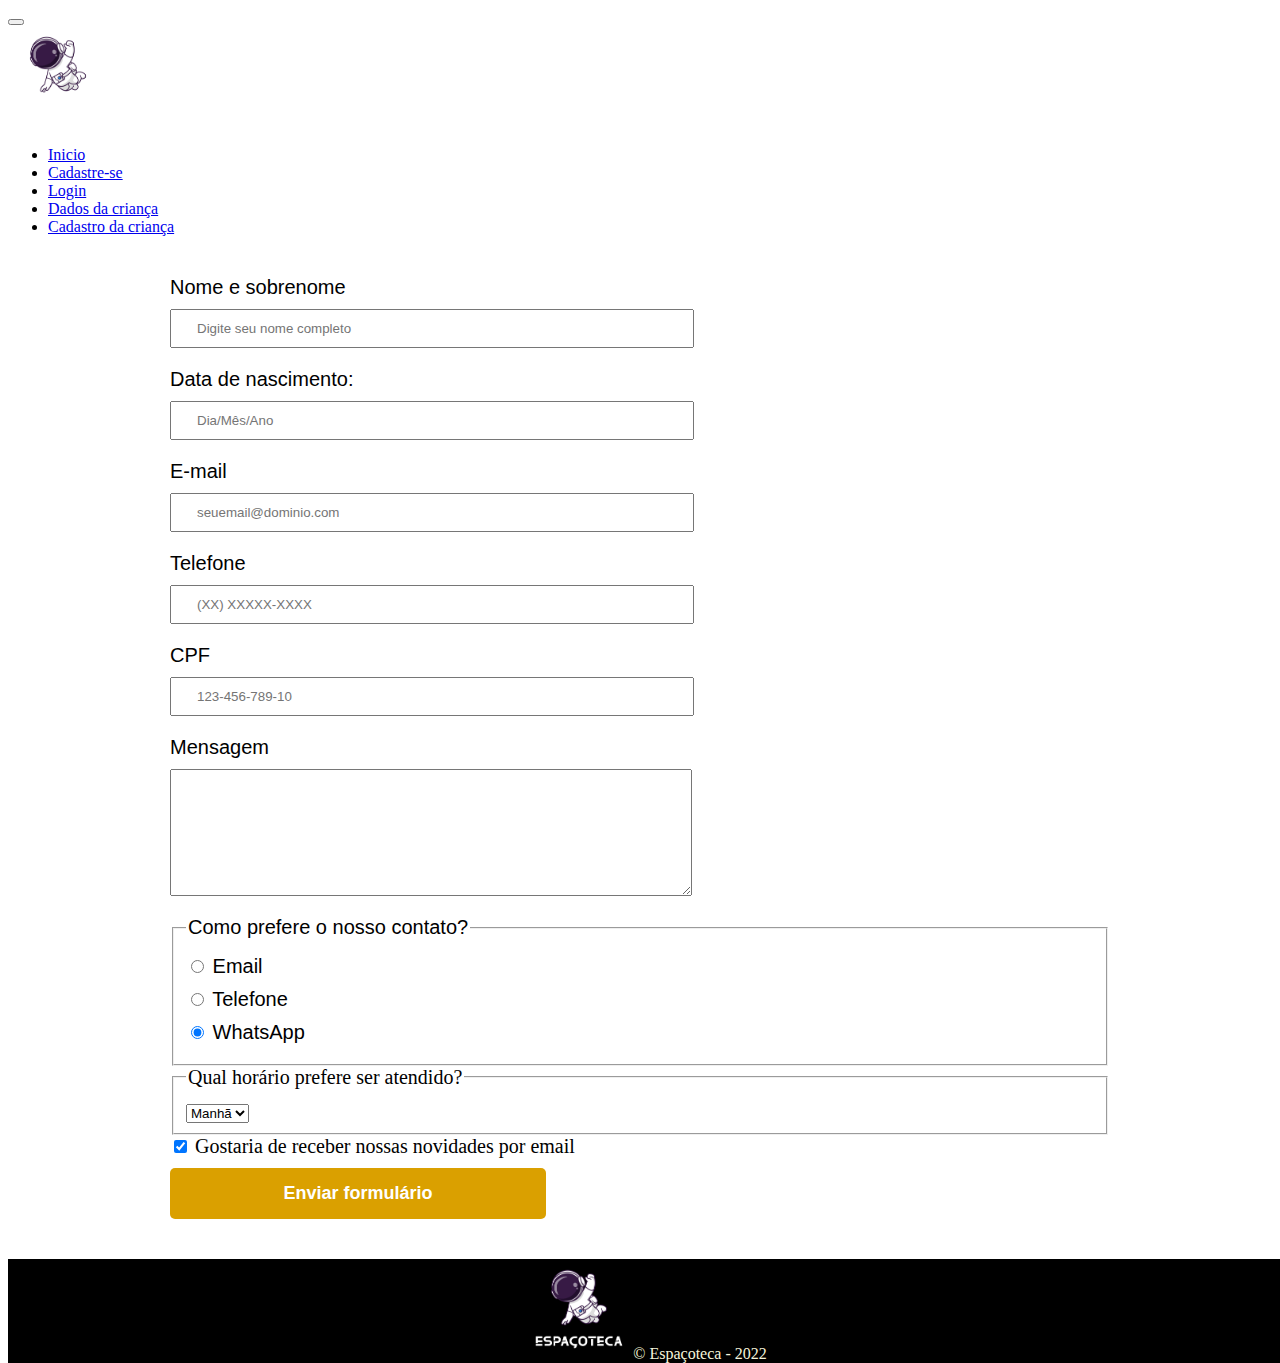
==== cadastre.html @ 84c0e113 "espaçoteca" ====
<!DOCTYPE html>
<html lang="pt-br">
<head>
    <meta charset="UTF-8">
    <meta http-equiv="X-UA-Compatible" content="IE=edge">
    <meta name="viewport" content="width=device-width, initial-scale=1.0">
    <title>Meu site</title>
    <link href="https://cdn.jsdelivr.net/npm/bootstrap@5.1.3/dist/css/bootstrap.min.css" rel="stylesheet" integrity="sha384-1BmE4kWBq78iYhFldvKuhfTAU6auU8tT94WrHftjDbrCEXSU1oBoqyl2QvZ6jIW3" crossorigin="anonymous">
    <script src="https://cdn.jsdelivr.net/npm/@popperjs/core@2.10.2/dist/umd/popper.min.js" integrity="sha384-7+zCNj/IqJ95wo16oMtfsKbZ9ccEh31eOz1HGyDuCQ6wgnyJNSYdrPa03rtR1zdB" crossorigin="anonymous"></script>
    <script src="https://cdn.jsdelivr.net/npm/bootstrap@5.1.3/dist/js/bootstrap.min.js" integrity="sha384-QJHtvGhmr9XOIpI6YVutG+2QOK9T+ZnN4kzFN1RtK3zEFEIsxhlmWl5/YESvpZ13" crossorigin="anonymous"></script>
    <link rel="stylesheet" href="estilo.css">
  </head>
<body>
  <div class="collapse navbar-collapse" id="navbarNav"></div>

<nav class="navbar navbar-expand-lg navbar-dark bg-dark">

  <div class="container-fluid">
    <a class="navbar-brand" href="index.html"></a>
    <button class="navbar-toggler" type="button" data-bs-toggle="collapse" data-bs-target="#navbarNav" aria-controls="navbarNav" aria-expanded="false" aria-label="Toggle navigation">
      <span class="navbar-toggler-icon"></span>
    </button>

    <div class="collapse navbar-collapse" id="navbarNav">
      <img src="img/logo.png" alt="ESPAÇOTECA" width=100 height=100>

      <ul class="navbar-nav">
        <li class="nav-item">
          <a class="nav-link active" aria-current="page" href="index.html"> Inicio </a>
        </li>
      
        <li class="nav-item">
          <a class="nav-link" href="cadastre.html">Cadastre-se</a>
        </li>

        
        <li class="nav-item">
          <a class="nav-link" href="login.html"> Login </a>
        </li>

        <li class="nav-item">
          <a class="nav-link" href="dadosdacriança.html"> Dados da criança </a>
        </li>

        <li class="nav-item">
          <a class="nav-link" href="cadastrocriança.html"> Cadastro da criança </a>
        </li>
      </ul>
    </div>
  </div>
</nav>

 <main>
  <form>

      <div class="cadastro">

      <label for="nomesobrenome">Nome e sobrenome </label>
      <input type="text" id="Nomesobrenome" class="input-padrao" required placeholder="Digite seu nome completo">
    
      <label for="datadenascimento">Data de nascimento: </label>
      <input type="data" id="Datadenascimento" class="input-padrao" required placeholder="Dia/Mês/Ano">

      <label for="email"> E-mail </label>
      <input type="email" id="email" class="input-padrao" required placeholder="seuemail@dominio.com">

      <label for="telefone"> Telefone </label>
      <input type="tel" id="telefone" class="input-padrao" required placeholder="(XX) XXXXX-XXXX">

      <label for="telefone"> CPF </label>
      <input type="cpf" id="cpf" class="input-padrao" required placeholder="123-456-789-10">

      <label for="mensagem"> Mensagem </label>
      <textarea cols="63" rows="7" id="mensagem" class="input-padrao" > </textarea>

      <fieldset>
          <legend>Como prefere o nosso contato?</legend>

          <label for="radio-email"><input type="radio" name="contato" value
            ="email" id="radio-email"> Email</label>
         
          <label for="radio-telefone"><input type="radio"  name="contato" value
            ="telefone" id="radio-telefone"> Telefone</label>
          
          <label for="radio-whatsapp"><input type="radio" name="contato"  value
            ="whatsapp" id="radio-whatsapp" checked> WhatsApp</label>
          
          </div>
      </fieldset>    
    
      <fieldset>
        <legend>Qual horário prefere ser atendido?</legend>
        <select>
            <option>Manhã</option>
            <option>Tarde</option>
       
        </select>
      </fieldset>

     
      <label><input type="checkbox" checked> Gostaria de receber nossas novidades por email</label>

      </label>

        <input type="submit" value="Enviar formulário" class="enviar">
      
        </form>
 </main>
    

  <footer> 

    <img src="img/logo.png" alt="ESPAÇOTECA" width=100 height=100>

    &copy; Espaçoteca - 2022
  </footer>


</body>
</html>
---- estilo.css ----
footer {
    position: absolute;
    bottom: 1;
    background-color: rgb(0, 0, 0);
    color: beige;
    width: 100%;
    height: 50 px;
    text-align: center;

}

.espacoteca {
  font-size: 25px;
  color: #491577;
  font-family: fantasy;
}



  body{
      background-color: #ffffff;
      color: black;
     
  }

  #navbarNav {
    color: black;
  }
  h2
  {
        color: black;
  }

  main {
     width: 940px;
     margin: 0 auto; 
  }

  form {
    margin: 40px 0 ;

  }

  form label, form legend  {
      display: block;
      font-size: 20px;
      margin: 0 0 10px;
  }
  
.input-padrao {
    display: block;
    margin: 0 0 20px;
    padding: 10px 25px;
    width: 50%;
}

.checkbox{
  margin-right: 20px 0;
}

.enviar {
  width: 40%;
  padding: 15px 0;
  background: rgb(218, 160, 0);
  color: white;
  border: none;
  font-weight: bold;
  font-size: 18px;
  border-radius: 5px;
  transition: 1s background;
  cursor: pointer;
}

 .enviar:hover {
   background: rgb(255, 200, 0);
   transform: scale(1.2);
   transform: rotate(1deg);
 }

 .cadastro {
   color: rgb(0, 0, 0);
   font-family: Arial, Helvetica, sans-serif;
 }

 .login {
   color: rgb(0, 0, 0);
   font-family: Arial, Helvetica, sans-serif;
   
 }
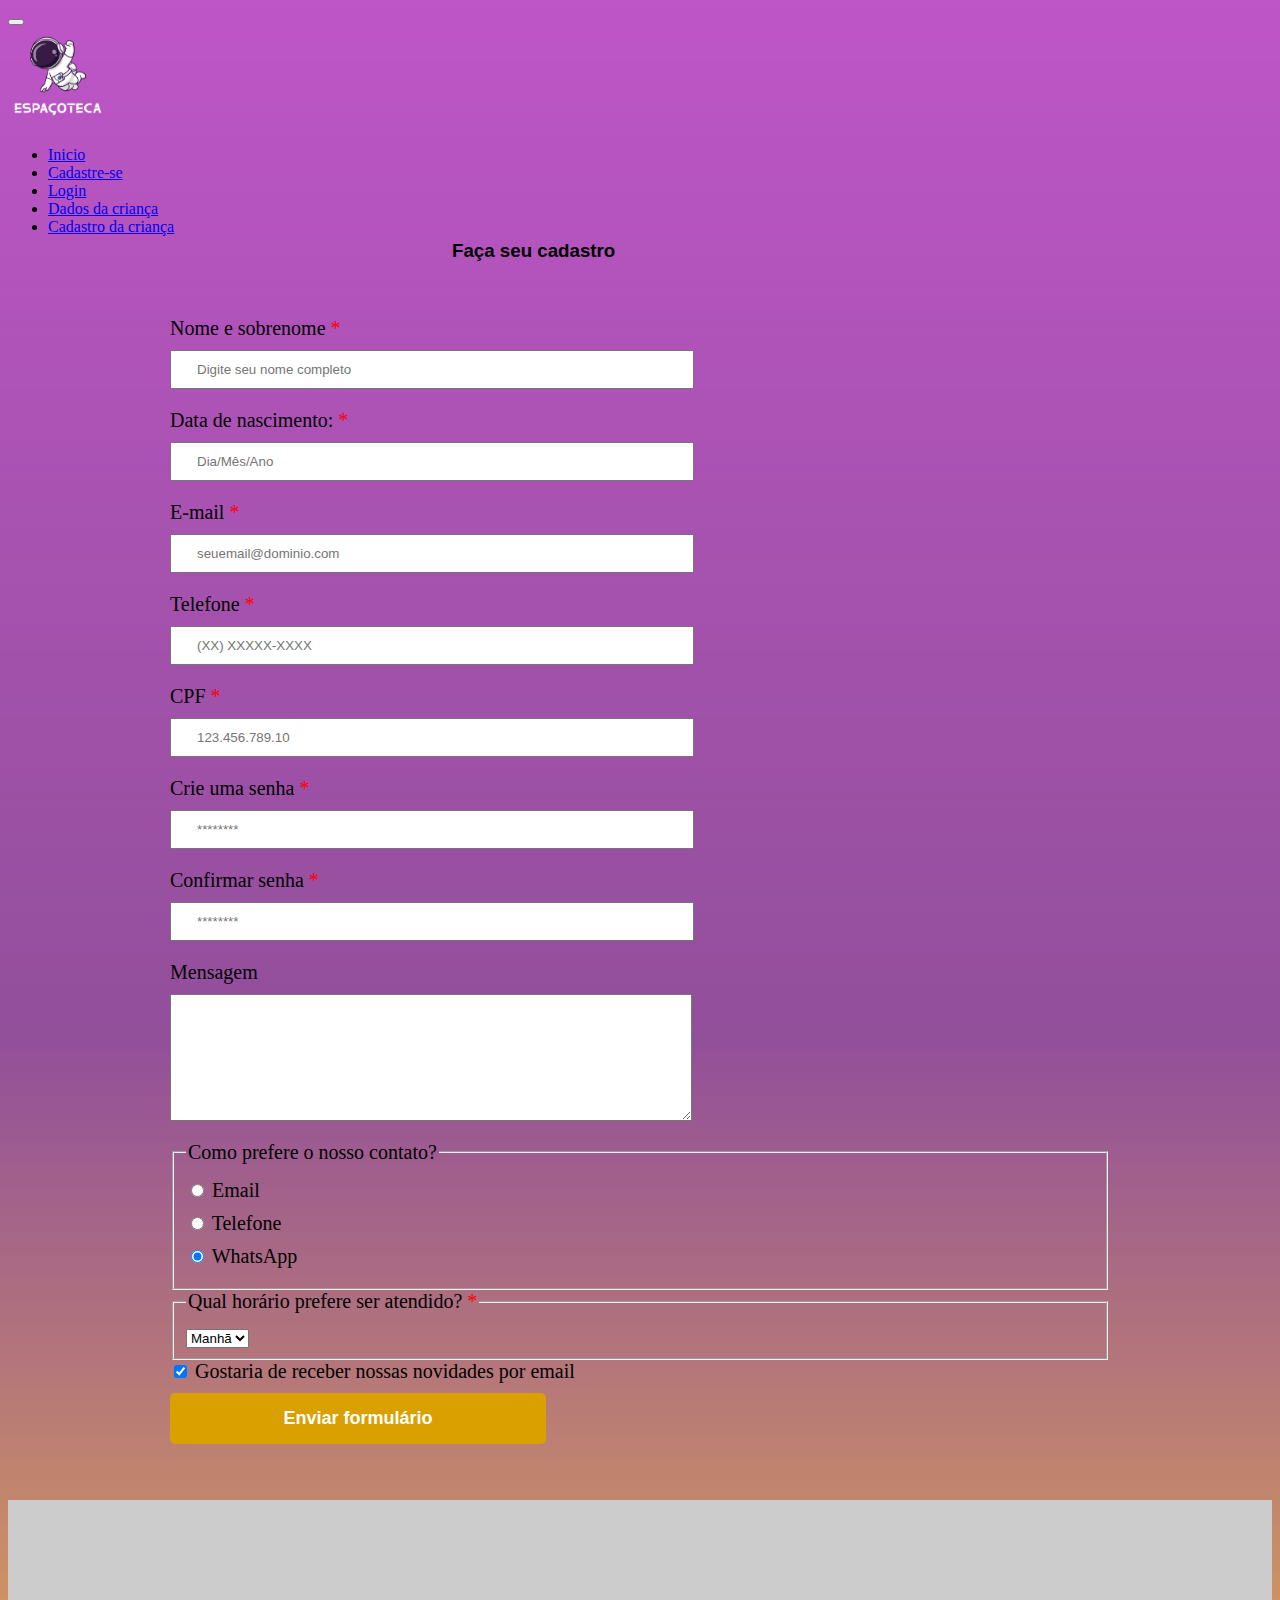
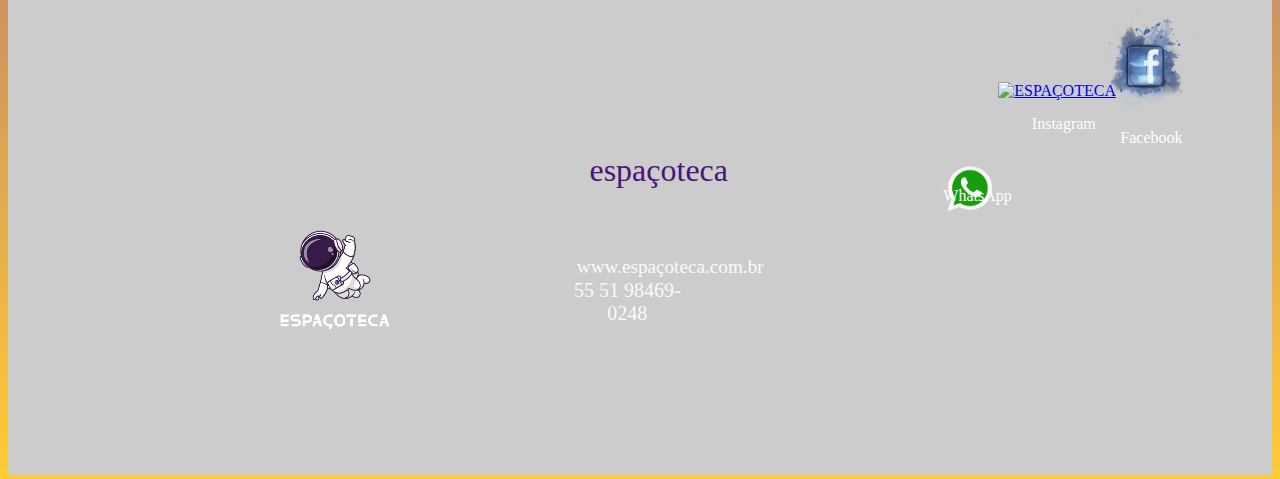
==== commit 51b78099: "modificações" ====
--- a/cadastre.html
+++ b/cadastre.html
@@ -1,120 +1,175 @@
 <!DOCTYPE html>
 <html lang="pt-br">
+
 <head>
-    <meta charset="UTF-8">
-    <meta http-equiv="X-UA-Compatible" content="IE=edge">
-    <meta name="viewport" content="width=device-width, initial-scale=1.0">
-    <title>Meu site</title>
-    <link href="https://cdn.jsdelivr.net/npm/bootstrap@5.1.3/dist/css/bootstrap.min.css" rel="stylesheet" integrity="sha384-1BmE4kWBq78iYhFldvKuhfTAU6auU8tT94WrHftjDbrCEXSU1oBoqyl2QvZ6jIW3" crossorigin="anonymous">
-    <script src="https://cdn.jsdelivr.net/npm/@popperjs/core@2.10.2/dist/umd/popper.min.js" integrity="sha384-7+zCNj/IqJ95wo16oMtfsKbZ9ccEh31eOz1HGyDuCQ6wgnyJNSYdrPa03rtR1zdB" crossorigin="anonymous"></script>
-    <script src="https://cdn.jsdelivr.net/npm/bootstrap@5.1.3/dist/js/bootstrap.min.js" integrity="sha384-QJHtvGhmr9XOIpI6YVutG+2QOK9T+ZnN4kzFN1RtK3zEFEIsxhlmWl5/YESvpZ13" crossorigin="anonymous"></script>
-    <link rel="stylesheet" href="estilo.css">
-  </head>
-<body>
+  <meta charset="UTF-8">
+  <meta http-equiv="X-UA-Compatible" content="IE=edge">
+  <meta name="viewport" content="width=device-width, initial-scale=1.0">
+  <title>Meu site</title>
+  <link href="https://cdn.jsdelivr.net/npm/bootstrap@5.1.3/dist/css/bootstrap.min.css" rel="stylesheet"
+    integrity="sha384-1BmE4kWBq78iYhFldvKuhfTAU6auU8tT94WrHftjDbrCEXSU1oBoqyl2QvZ6jIW3" crossorigin="anonymous">
+  <script src="https://cdn.jsdelivr.net/npm/@popperjs/core@2.10.2/dist/umd/popper.min.js"
+    integrity="sha384-7+zCNj/IqJ95wo16oMtfsKbZ9ccEh31eOz1HGyDuCQ6wgnyJNSYdrPa03rtR1zdB"
+    crossorigin="anonymous"></script>
+  <script src="https://cdn.jsdelivr.net/npm/bootstrap@5.1.3/dist/js/bootstrap.min.js"
+    integrity="sha384-QJHtvGhmr9XOIpI6YVutG+2QOK9T+ZnN4kzFN1RtK3zEFEIsxhlmWl5/YESvpZ13"
+    crossorigin="anonymous"></script>
+  <link rel="stylesheet" href="estilo.css">
+</head>
+
+<body id="fundo-body">
   <div class="collapse navbar-collapse" id="navbarNav"></div>
 
-<nav class="navbar navbar-expand-lg navbar-dark bg-dark">
+  <nav class="navbar navbar-expand-lg navbar-dark bg-dark">
 
-  <div class="container-fluid">
-    <a class="navbar-brand" href="index.html"></a>
-    <button class="navbar-toggler" type="button" data-bs-toggle="collapse" data-bs-target="#navbarNav" aria-controls="navbarNav" aria-expanded="false" aria-label="Toggle navigation">
-      <span class="navbar-toggler-icon"></span>
-    </button>
+    <div class="container-fluid">
+      <a class="navbar-brand" href="index.html"></a>
+      <button class="navbar-toggler" type="button" data-bs-toggle="collapse" data-bs-target="#navbarNav"
+        aria-controls="navbarNav" aria-expanded="false" aria-label="Toggle navigation">
+        <span class="navbar-toggler-icon"></span>
+      </button>
 
-    <div class="collapse navbar-collapse" id="navbarNav">
-      <img src="img/logo.png" alt="ESPAÇOTECA" width=100 height=100>
+      <div class="collapse navbar-collapse" id="navbarNav">
+        <a href="index.html"><img src="img/logo.png" class="media-object  img-responsive img-footer" alt="ESPAÇOTECA"
+            width=100 height=100></a>
 
-      <ul class="navbar-nav">
-        <li class="nav-item">
-          <a class="nav-link active" aria-current="page" href="index.html"> Inicio </a>
-        </li>
-      
-        <li class="nav-item">
-          <a class="nav-link" href="cadastre.html">Cadastre-se</a>
-        </li>
+        <ul class="navbar-nav">
+          <li class="nav-item">
+            <a class="nav-link active" aria-current="page" href="index.html"> Inicio </a>
+          </li>
 
-        
-        <li class="nav-item">
-          <a class="nav-link" href="login.html"> Login </a>
-        </li>
+          <li class="nav-item">
+            <a class="nav-link" href="cadastre.html">Cadastre-se</a>
+          </li>
 
-        <li class="nav-item">
-          <a class="nav-link" href="dadosdacriança.html"> Dados da criança </a>
-        </li>
 
-        <li class="nav-item">
-          <a class="nav-link" href="cadastrocriança.html"> Cadastro da criança </a>
-        </li>
-      </ul>
+          <li class="nav-item">
+            <a class="nav-link" href="login.html"> Login </a>
+          </li>
+
+          <li class="nav-item">
+            <a class="nav-link" href="dadosdacriança.html"> Dados da criança </a>
+          </li>
+
+          <li class="nav-item">
+            <a class="nav-link" href="cadastrocriança.html"> Cadastro da criança </a>
+          </li>
+        </ul>
+      </div>
     </div>
-  </div>
-</nav>
+  </nav>
 
- <main>
-  <form>
+  <main>
+    <form>
+
+
 
       <div class="cadastro">
 
-      <label for="nomesobrenome">Nome e sobrenome </label>
+        <h3>Faça seu cadastro </h3>
+      </div>
+      <label for="nomesobrenome" class="required"> Nome e sobrenome </label>
       <input type="text" id="Nomesobrenome" class="input-padrao" required placeholder="Digite seu nome completo">
-    
-      <label for="datadenascimento">Data de nascimento: </label>
+
+      <label for="datadenascimento" class="required">Data de nascimento: </label>
       <input type="data" id="Datadenascimento" class="input-padrao" required placeholder="Dia/Mês/Ano">
 
-      <label for="email"> E-mail </label>
+      <label for="email" class="required"> E-mail </label>
       <input type="email" id="email" class="input-padrao" required placeholder="seuemail@dominio.com">
 
-      <label for="telefone"> Telefone </label>
+      <label for="telefone" class="required"> Telefone </label>
       <input type="tel" id="telefone" class="input-padrao" required placeholder="(XX) XXXXX-XXXX">
 
-      <label for="telefone"> CPF </label>
-      <input type="cpf" id="cpf" class="input-padrao" required placeholder="123-456-789-10">
+      <label for="telefone" class="required"> CPF </label>
+      <input type="cpf" id="cpf" class="input-padrao" required placeholder="123.456.789.10">
+
+      <label for="senha" class="required"> Crie uma senha </label>
+      <input type="senha" id="senha" class="input-padrao" required placeholder="********">
+
+      <label for="confirmarsenha" class="required"> Confirmar senha </label>
+      <input type="confirmarsenha" id="senha" class="input-padrao" required placeholder="********">
+
 
       <label for="mensagem"> Mensagem </label>
-      <textarea cols="63" rows="7" id="mensagem" class="input-padrao" > </textarea>
+      <textarea cols="63" rows="7" id="mensagem" class="input-padrao"> </textarea>
 
       <fieldset>
-          <legend>Como prefere o nosso contato?</legend>
+        <legend>Como prefere o nosso contato?</legend>
 
-          <label for="radio-email"><input type="radio" name="contato" value
-            ="email" id="radio-email"> Email</label>
-         
-          <label for="radio-telefone"><input type="radio"  name="contato" value
-            ="telefone" id="radio-telefone"> Telefone</label>
-          
-          <label for="radio-whatsapp"><input type="radio" name="contato"  value
-            ="whatsapp" id="radio-whatsapp" checked> WhatsApp</label>
-          
-          </div>
-      </fieldset>    
-    
+        <label for="radio-email"><input type="radio" name="contato" value="email" id="radio-email"> Email</label>
+
+        <label for="radio-telefone"><input type="radio" name="contato" value="telefone" id="radio-telefone">
+          Telefone</label>
+
+        <label for="radio-whatsapp"><input type="radio" name="contato" value="whatsapp" id="radio-whatsapp" checked>
+          WhatsApp</label>
+
+
+      </fieldset>
+
       <fieldset>
-        <legend>Qual horário prefere ser atendido?</legend>
+        <legend class="required"> Qual horário prefere ser atendido?</legend>
         <select>
-            <option>Manhã</option>
-            <option>Tarde</option>
-       
+          <option>Manhã</option>
+          <option>Tarde</option>
+
         </select>
       </fieldset>
 
-     
+
       <label><input type="checkbox" checked> Gostaria de receber nossas novidades por email</label>
 
       </label>
 
-        <input type="submit" value="Enviar formulário" class="enviar">
-      
-        </form>
- </main>
-    
+      <input type="submit" value="Enviar formulário" class="enviar">
 
-  <footer> 
+    </form>
+  </main>
 
-    <img src="img/logo.png" alt="ESPAÇOTECA" width=100 height=100>
 
-    &copy; Espaçoteca - 2022
+  <footer>
+
+
+    <div class="rodape">
+      <a href="index.html" id="logo"><img src="img/logo.png" class="logo-espaco" alt="ESPAÇOTECA" width=100
+          height=100></a>
+
+      <a href="index.html" id="wpp"><img src="img/wpp.png" class="img-1" alt="ESPAÇOTECA" width=100 height=100></a>
+      <a>
+        <p id="p-wpp">WhatsApp</p>
+      </a>
+
+
+
+      <a href="index.html" id="insta"><img src="img/insta.png" class="img-2" alt="ESPAÇOTECA" width=100 height=100> </a>
+
+      <a>
+        <p id="p-insta">Instagram</p>
+      </a>
+
+
+
+
+      <a href="index.html" id="face"><img src="img/face.png" class="img3" alt="ESPAÇOTECA" width=100 height=100></a>
+
+      <a>
+        <p id="p-face">Facebook</p>
+      </a>
+
+
+      <p id="espaco-teca"> espaçoteca</p>
+
+      <p id="site">www.espaçoteca.com.br</p>
+
+      <p id="tel"> 55 51 98469-0248 </p>
+
+
+
+    </div>
   </footer>
 
 
+
 </body>
+
 </html>--- a/estilo.css
+++ b/estilo.css
@@ -1,61 +1,95 @@
-
-footer {
-    position: absolute;
-    bottom: 1;
-    background-color: rgb(0, 0, 0);
-    color: beige;
-    width: 100%;
-    height: 50 px;
-    text-align: center;
-
-}
-
-.espacoteca {
-  font-size: 25px;
+.rodape {
+  position: relative;
+  top: 16px;
+  background-color: rgb(204, 204, 204);
+  color: rgb(250, 250, 250);
+  width: 100%;
+  text-align: center;
+  flex-wrap: wrap;
+}
+
+div .carousel-inner {
+  background-color: black;
+}
+
+.img1 {
+  position: relative;
+  opacity: 82%;
+  /* Vê o texto mais claramente acima do background */
+}
+
+.img2 {
+  position: relative;
+  opacity: 82%;
+  /* Vê o texto mais claramente acima do background */
+}
+
+.img3 {
+  position: relative;
+  opacity: 82%;
+  /* Vê o texto mais claramente acima do background */
+}
+
+.botoes {
+  position: relative;
+  bottom: 3153px;
+}
+
+#espaco-teca {
+  position: relative;
+  font-size: 32px;
   color: #491577;
   font-family: fantasy;
-}
-
-
-
-  body{
-      background-color: #ffffff;
-      color: black;
-     
-  }
-
-  #navbarNav {
-    color: black;
-  }
-  h2
-  {
-        color: black;
-  }
-
-  main {
-     width: 940px;
-     margin: 0 auto; 
-  }
-
-  form {
-    margin: 40px 0 ;
-
-  }
-
-  form label, form legend  {
-      display: block;
-      font-size: 20px;
-      margin: 0 0 10px;
-  }
-  
+  width: 9%;
+  left: 46%;
+  bottom: 166px;
+}
+
+#logo {
+  position: relative;
+  right: 15%;
+  top: 210px;
+  width: 20%;
+  height: 20%;
+}
+
+body {
+  background-color: #ffffff;
+  color: black;
+}
+
+#navbarNav {
+  color: black;
+}
+
+h2 {
+  color: black;
+}
+
+main {
+  width: 940px;
+  margin: 0 auto;
+}
+
+form {
+  margin: 40px 0;
+}
+
+form label,
+form legend {
+  display: block;
+  font-size: 20px;
+  margin: 0 0 10px;
+}
+
 .input-padrao {
-    display: block;
-    margin: 0 0 20px;
-    padding: 10px 25px;
-    width: 50%;
-}
-
-.checkbox{
+  display: block;
+  margin: 0 0 20px;
+  padding: 10px 25px;
+  width: 50%;
+}
+
+.checkbox {
   margin-right: 20px 0;
 }
 
@@ -72,23 +106,357 @@
   cursor: pointer;
 }
 
- .enviar:hover {
-   background: rgb(255, 200, 0);
-   transform: scale(1.2);
-   transform: rotate(1deg);
- }
-
- .cadastro {
-   color: rgb(0, 0, 0);
-   font-family: Arial, Helvetica, sans-serif;
- }
-
- .login {
-   color: rgb(0, 0, 0);
-   font-family: Arial, Helvetica, sans-serif;
-   
- }
-
-
-
-
+.enviar:hover {
+  background: rgb(255, 200, 0);
+  transform: scale(1.2);
+  transform: rotate(1deg);
+}
+
+.cadastro {
+  color: rgb(0, 0, 0);
+  font-family: Arial, Helvetica, sans-serif;
+  position: relative;
+  left: 30%;
+  bottom: 36px;
+}
+
+.cadastro :hover {
+  cursor: pointer;
+  transform: scale(1.0);
+}
+
+.required:after {
+  content: " *";
+  color: red;
+}
+
+.login {
+  color: rgb(0, 0, 0);
+  font-family: Arial, Helvetica, sans-serif;
+}
+
+.login :hover {
+  cursor: pointer;
+  transform: scale(1.0);
+}
+
+#fundo-body {
+  background: linear-gradient(#a109afb0, #924f9a, #ffc107d1);
+}
+
+#faça-login {
+  color: rgb(0, 0, 0);
+  font-family: Arial, Helvetica, sans-serif;
+  position: relative;
+  left: 30%;
+  bottom: 36px;
+}
+
+#wpp {
+  position: relative;
+  left: 23%;
+  top: 143px;
+  font-size: 30%;
+}
+
+#p-wpp {
+  position: relative;
+  left: 74%;
+  top: 141px;
+  color: white;
+  width: 4%;
+}
+
+#insta {
+  position: relative;
+  left: 33%;
+  top: 2px;
+}
+
+#p-insta {
+  position: relative;
+  left: 81%;
+  top: 1px;
+  color: white;
+  width: 4%;
+
+}
+
+#face {
+  position: relative;
+  left: 40%;
+  bottom: 138px;
+}
+
+#p-face {
+  position: relative;
+  left: 88%;
+  bottom: 139px;
+  color: white;
+  width: 4%;
+}
+
+#wpp :hover {
+  transform: scale(1.2);
+}
+
+#insta :hover {
+  transform: scale(1.2);
+}
+
+#face :hover {
+  transform: scale(1.2);
+}
+
+#fundo-login {
+  background: linear-gradient(#a109afb0, #924f9a, #ffc107d1);
+}
+
+.img-1 {
+  position: relative;
+  height: 50px;
+  width: 50px;
+  top: 46px;
+  right: 2%;
+}
+
+.logo-espaco {
+  position: relative;
+  width: 10%;
+  height: 10%;
+  top: 107px;
+  right: 7%;
+}
+
+#site {
+  position: relative;
+  bottom: 131px;
+  font-size: larger;
+  left: 45%;
+  width: 11%;
+}
+
+#tel {
+  position: relative;
+  font-size: 20px;
+  bottom: 150px;
+  left: 44%;
+  font-family: serif;
+  width: 10%;
+}
+
+.fundo1 {
+  background-color: rgb(201, 137, 239);
+  position: relative;
+  top: 0px;
+  color: beige;
+  width: 100%;
+  text-align: center;
+  height: 614px;
+}
+
+.fundo2 {
+  background-color: rgb(104, 63, 141);
+  position: relative;
+  top: 0px;
+  color: beige;
+  width: 100%;
+  text-align: center;
+  height: 1065px;
+}
+
+.fundo3 {
+  background-color: rgb(245, 199, 92);
+  position: relative;
+  top: 0px;
+  color: beige;
+  width: 100%;
+  text-align: center;
+  height: 802px;
+}
+
+#p-fundo1 {
+  position: relative;
+  font-size: 47px;
+  right: 33%;
+  color: black;
+  font-family: serif;
+  top: 20px;
+
+}
+
+#p-fundo2 {
+  position: relative;
+  font-size: 46px;
+  top: 20px;
+  right: 2%;
+
+}
+
+#p-fundo3 {
+  position: relative;
+  color: black;
+  font-size: 29px;
+  font-weight: bold;
+  top: 62px;
+  right: 78%;
+}
+
+#foto-sobre {
+  position: relative;
+  width: 557px;
+  height: 304px;
+  right: 33%;
+  top: 49px;
+  border: solid;
+  border-color: #000;
+  border-width: 4.15px;
+}
+
+#mapa {
+  position: relative;
+  width: 80%;
+  height: 380px;
+  top: 40px;
+  border-radius: 15px;
+  border: 3px solid black;
+}
+
+.borda-mapa {
+  position: relative;
+  width: 1529px;
+  height: 384px;
+  border: 5px solid #000;
+  border-radius: 16px;
+  display: flex;
+  bottom: 940px;
+  float: left;
+  left: 187px;
+}
+
+#bolinha {
+  position: relative;
+  width: 439px;
+  top: 149px;
+  right: 31%;
+  border: 4px solid rgb(244, 198, 92);
+
+}
+
+
+
+#p-bolinha {
+  position: relative;
+  font-size: 35px;
+  font-family: -webkit-pictograph;
+  right: 613px;
+  top: 158px;
+}
+
+
+#esquiva {
+  position: relative;
+  width: 440px;
+  bottom: 215px;
+  right: 4%;
+  border: 4px solid rgb(244, 198, 92);
+}
+
+
+
+#p-esquiva {
+  position: relative;
+  font-size: 35px;
+  font-family: -webkit-pictograph;
+  right: 83px;
+  bottom: 206px;
+}
+
+#piscina {
+  position: relative;
+  width: 440px;
+  height: 296px;
+  bottom: 579px;
+  left: 24%;
+  border: 4px solid rgb(244, 198, 92);
+}
+
+
+#p-piscina {
+  position: relative;
+  font-size: 35px;
+  font-family: -webkit-pictograph;
+  left: 60%;
+  bottom: 570px;
+  width: 28%;
+}
+
+#p-sobre {
+  position: relative;
+  text-align: justify;
+  font-size: 154%;
+  bottom: 41%;
+  width: 27%;
+  left: 33%;
+  color: black;
+  font-family: cursive;
+}
+
+#agendar {
+  position: relative;
+  text-align: justify;
+  font-size: 154%;
+  bottom: 36%;
+  width: 27%;
+  left: 33%;
+  color: black;
+  font-weight: bold;
+  font-family: cursive;
+}
+
+#p-regras {
+  position: relative;
+  right: 78%;
+  width: 115%;
+  top: 12%;
+  text-align: initial;
+  font-size: 28px;
+  color: #000;
+}
+
+#orientacoes {
+  position: relative;
+  right: 78%;
+  width: 115%;
+  top: 16%;
+  text-align: initial;
+  font-size: 28px;
+  font-weight: bold;
+  color: #000;
+}
+
+#p-orientacoes {
+  position: relative;
+  right: 78%;
+  width: 115%;
+  top: 17%;
+  text-align: initial;
+  font-size: 28px;
+  color: #000;
+}
+
+#p-info {
+  position: relative;
+  left: 36%;
+  width: 28%;
+  top: 28%;
+  font-size: 31px;
+  font-weight: bold;
+  color: #000;
+}
+
+.bemvindos {
+  position: relative;
+  top: 30%;
+  left: 50px;
+}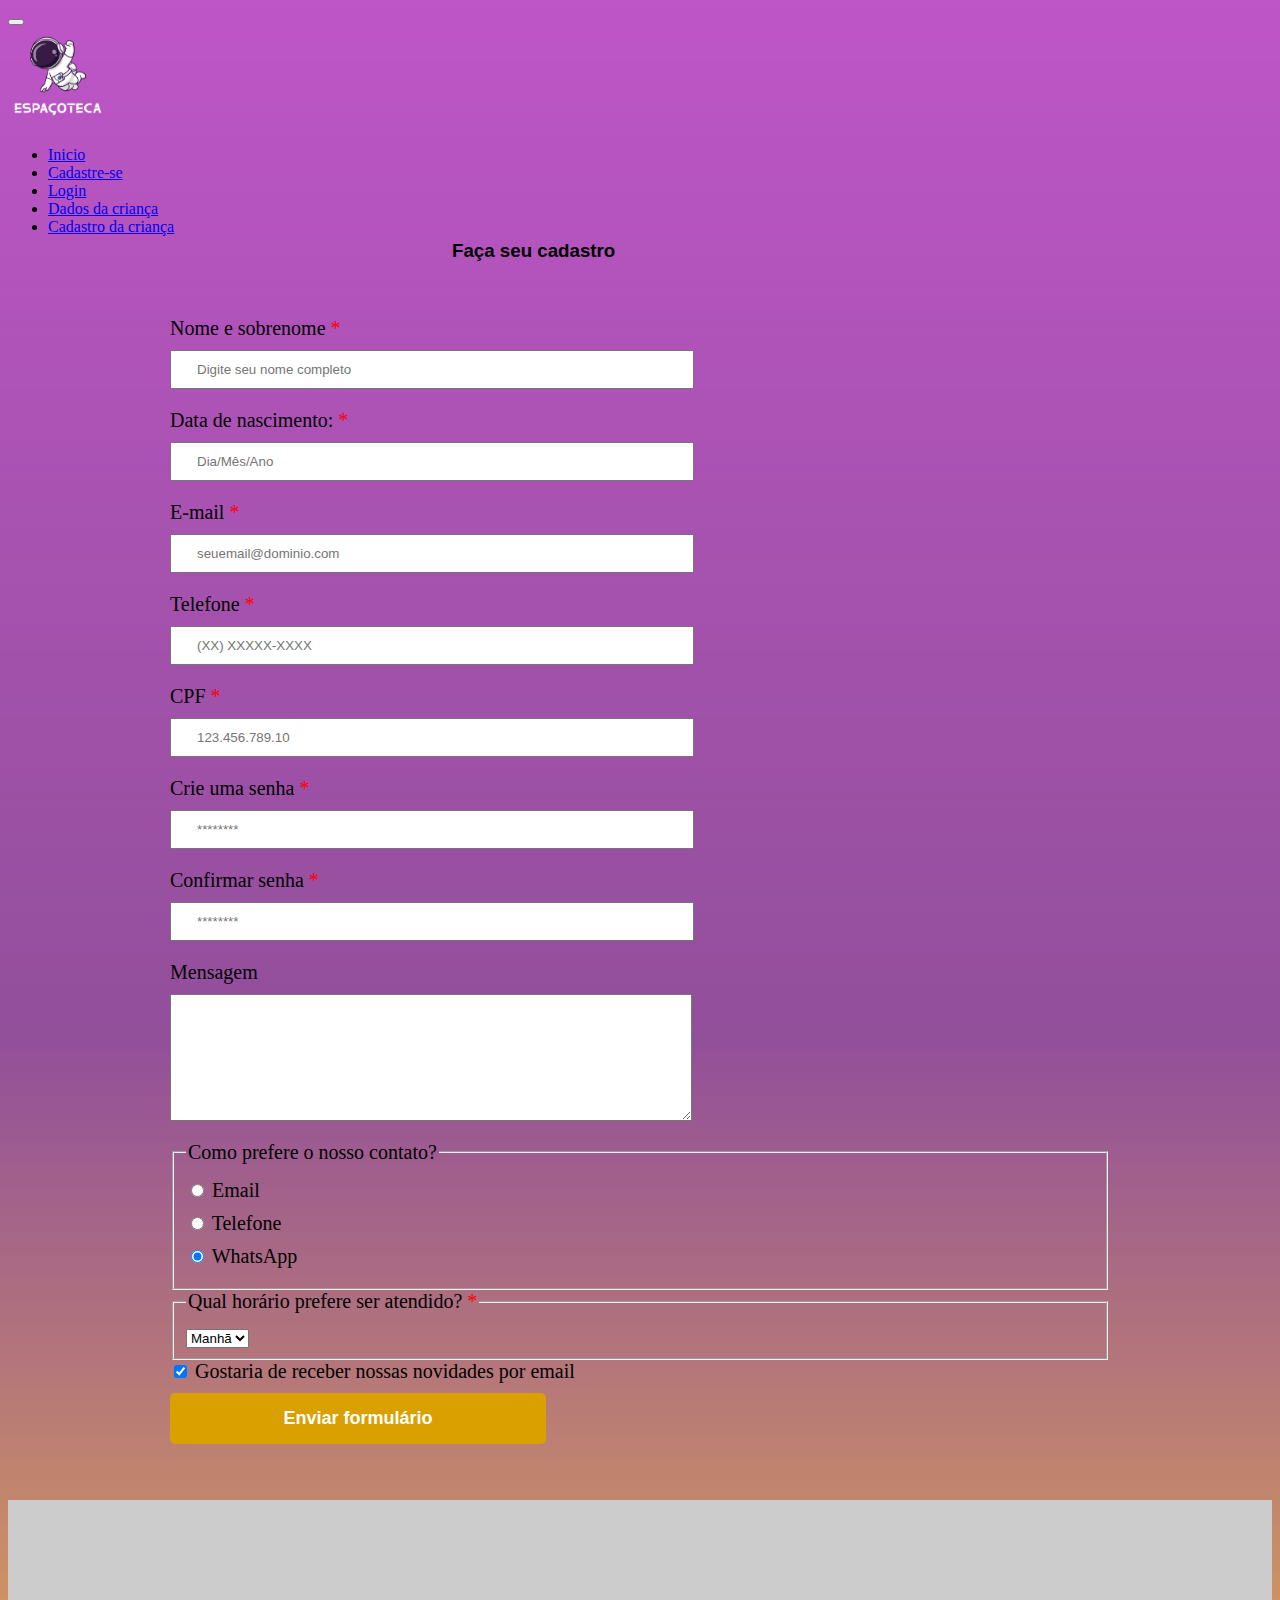
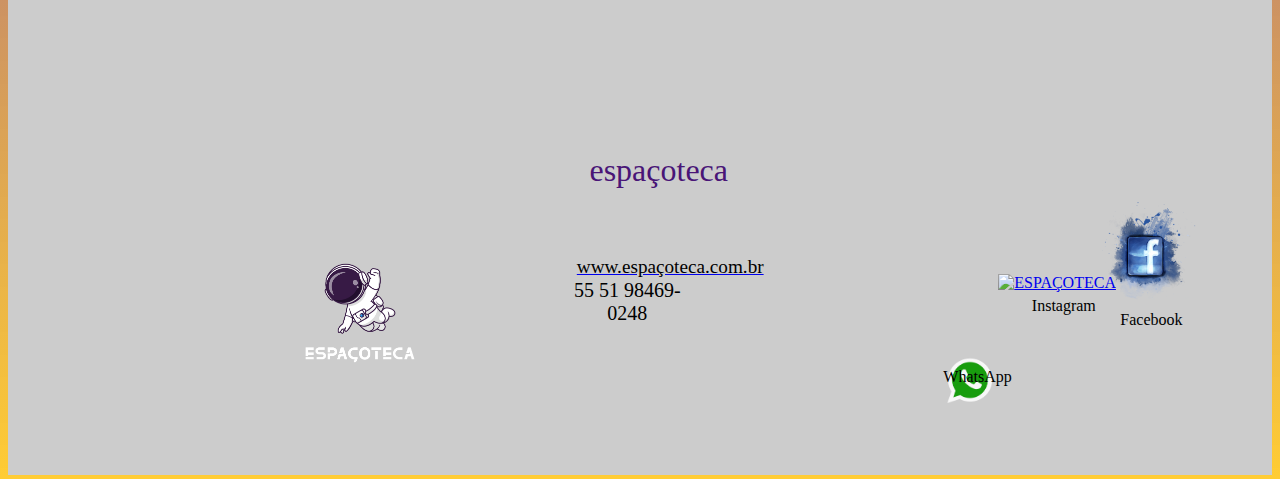
==== commit 778b39ef: "novas alterações" ====
--- a/cadastre.html
+++ b/cadastre.html
@@ -134,14 +134,17 @@
       <a href="index.html" id="logo"><img src="img/logo.png" class="logo-espaco" alt="ESPAÇOTECA" width=100
           height=100></a>
 
-      <a href="index.html" id="wpp"><img src="img/wpp.png" class="img-1" alt="ESPAÇOTECA" width=100 height=100></a>
+      <a href="https://web.whatsapp.com/" id="wpp"><img src="img/wpp.png" class="img-1" alt="ESPAÇOTECA" width=100
+          height=100></a>
       <a>
         <p id="p-wpp">WhatsApp</p>
       </a>
 
 
 
-      <a href="index.html" id="insta"><img src="img/insta.png" class="img-2" alt="ESPAÇOTECA" width=100 height=100> </a>
+      <a href="https://www.instagram.com/" id="insta"><img src="img/insta.png" class="img-2" alt="ESPAÇOTECA" width=100
+          height=100>
+      </a>
 
       <a>
         <p id="p-insta">Instagram</p>
@@ -150,16 +153,24 @@
 
 
 
-      <a href="index.html" id="face"><img src="img/face.png" class="img3" alt="ESPAÇOTECA" width=100 height=100></a>
+      <a href="https://pt-br.facebook.com/" id="face"><img src="img/face.png" class="img-3" alt="ESPAÇOTECA" width=100
+          height=100></a>
 
       <a>
         <p id="p-face">Facebook</p>
       </a>
 
 
+
+
       <p id="espaco-teca"> espaçoteca</p>
 
-      <p id="site">www.espaçoteca.com.br</p>
+
+      <a href="index.html">
+        <p id="site"> www.espaçoteca.com.br</p>
+      </a>
+
+
 
       <p id="tel"> 55 51 98469-0248 </p>
 
@@ -168,8 +179,6 @@
     </div>
   </footer>
 
-
-
 </body>
 
 </html>--- a/estilo.css
+++ b/estilo.css
@@ -1,3 +1,4 @@
+
 .rodape {
   position: relative;
   top: 16px;
@@ -10,29 +11,20 @@
 
 div .carousel-inner {
   background-color: black;
+
 }
 
 .img1 {
   position: relative;
-  opacity: 82%;
+  opacity: 55%;
   /* Vê o texto mais claramente acima do background */
 }
 
-.img2 {
-  position: relative;
-  opacity: 82%;
-  /* Vê o texto mais claramente acima do background */
-}
-
-.img3 {
-  position: relative;
-  opacity: 82%;
-  /* Vê o texto mais claramente acima do background */
-}
 
 .botoes {
   position: relative;
   bottom: 3153px;
+  z-index: 9999;
 }
 
 #espaco-teca {
@@ -43,19 +35,6 @@
   width: 9%;
   left: 46%;
   bottom: 166px;
-}
-
-#logo {
-  position: relative;
-  right: 15%;
-  top: 210px;
-  width: 20%;
-  height: 20%;
-}
-
-body {
-  background-color: #ffffff;
-  color: black;
 }
 
 #navbarNav {
@@ -162,38 +141,42 @@
 #p-wpp {
   position: relative;
   left: 74%;
-  top: 141px;
-  color: white;
+  top: 322px;
+  color: #000;
   width: 4%;
 }
 
-#insta {
+.img-2 {
   position: relative;
   left: 33%;
-  top: 2px;
+  top: 194px;
+  flex-wrap: wrap
 }
 
 #p-insta {
   position: relative;
   left: 81%;
-  top: 1px;
-  color: white;
+  top: 183px;
+  color: #000;
   width: 4%;
 
-}
-
-#face {
+
+}
+
+.img-3 {
   position: relative;
   left: 40%;
-  bottom: 138px;
+  top: 52px;
+  flex-wrap: wrap;
 }
 
 #p-face {
   position: relative;
   left: 88%;
-  bottom: 139px;
-  color: white;
+  top: 43px;
+  color: #000;
   width: 4%;
+
 }
 
 #wpp :hover {
@@ -216,21 +199,24 @@
   position: relative;
   height: 50px;
   width: 50px;
-  top: 46px;
+  top: 238px;
   right: 2%;
+  flex-wrap: wrap;
 }
 
 .logo-espaco {
   position: relative;
   width: 10%;
   height: 10%;
-  top: 107px;
-  right: 7%;
+  top: 350px;
+  right: 20%;
+  flex-wrap: wrap;
 }
 
 #site {
   position: relative;
   bottom: 131px;
+  color: #000;
   font-size: larger;
   left: 45%;
   width: 11%;
@@ -239,6 +225,7 @@
 #tel {
   position: relative;
   font-size: 20px;
+  color: #000;
   bottom: 150px;
   left: 44%;
   font-family: serif;
@@ -298,8 +285,8 @@
   color: black;
   font-size: 29px;
   font-weight: bold;
-  top: 62px;
-  right: 78%;
+  top: 84px;
+  right: 74%;
 }
 
 #foto-sobre {
@@ -315,7 +302,8 @@
 
 #mapa {
   position: relative;
-  width: 80%;
+  width: 73%;
+  right: 4%;
   height: 380px;
   top: 40px;
   border-radius: 15px;
@@ -323,22 +311,24 @@
 }
 
 .borda-mapa {
-  position: relative;
-  width: 1529px;
+
+  position: relative;
+  width: 1401px;
   height: 384px;
   border: 5px solid #000;
   border-radius: 16px;
   display: flex;
   bottom: 940px;
   float: left;
-  left: 187px;
+  left: 174px;
+
 }
 
 #bolinha {
   position: relative;
   width: 439px;
   top: 149px;
-  right: 31%;
+  right: 32%;
   border: 4px solid rgb(244, 198, 92);
 
 }
@@ -416,7 +406,7 @@
 
 #p-regras {
   position: relative;
-  right: 78%;
+  right: 71%;
   width: 115%;
   top: 12%;
   text-align: initial;
@@ -426,7 +416,7 @@
 
 #orientacoes {
   position: relative;
-  right: 78%;
+  right: 71%;
   width: 115%;
   top: 16%;
   text-align: initial;
@@ -437,7 +427,7 @@
 
 #p-orientacoes {
   position: relative;
-  right: 78%;
+  right: 71%;
   width: 115%;
   top: 17%;
   text-align: initial;
@@ -457,6 +447,23 @@
 
 .bemvindos {
   position: relative;
-  top: 30%;
-  left: 50px;
+  left: 33%;
+  font-size: 59px;
+  color: #fff;
+  text-align: center;
+  top: 204px;
+  width: 717px;
+  line-height: 30px;
+  height: 30px;
+  z-index: 9999;
+}
+
+.p-bemvindos {
+  position: relative;
+  top: 132px;
+  font-size: 29px;
+}
+
+.regras {
+  position: relative;
 }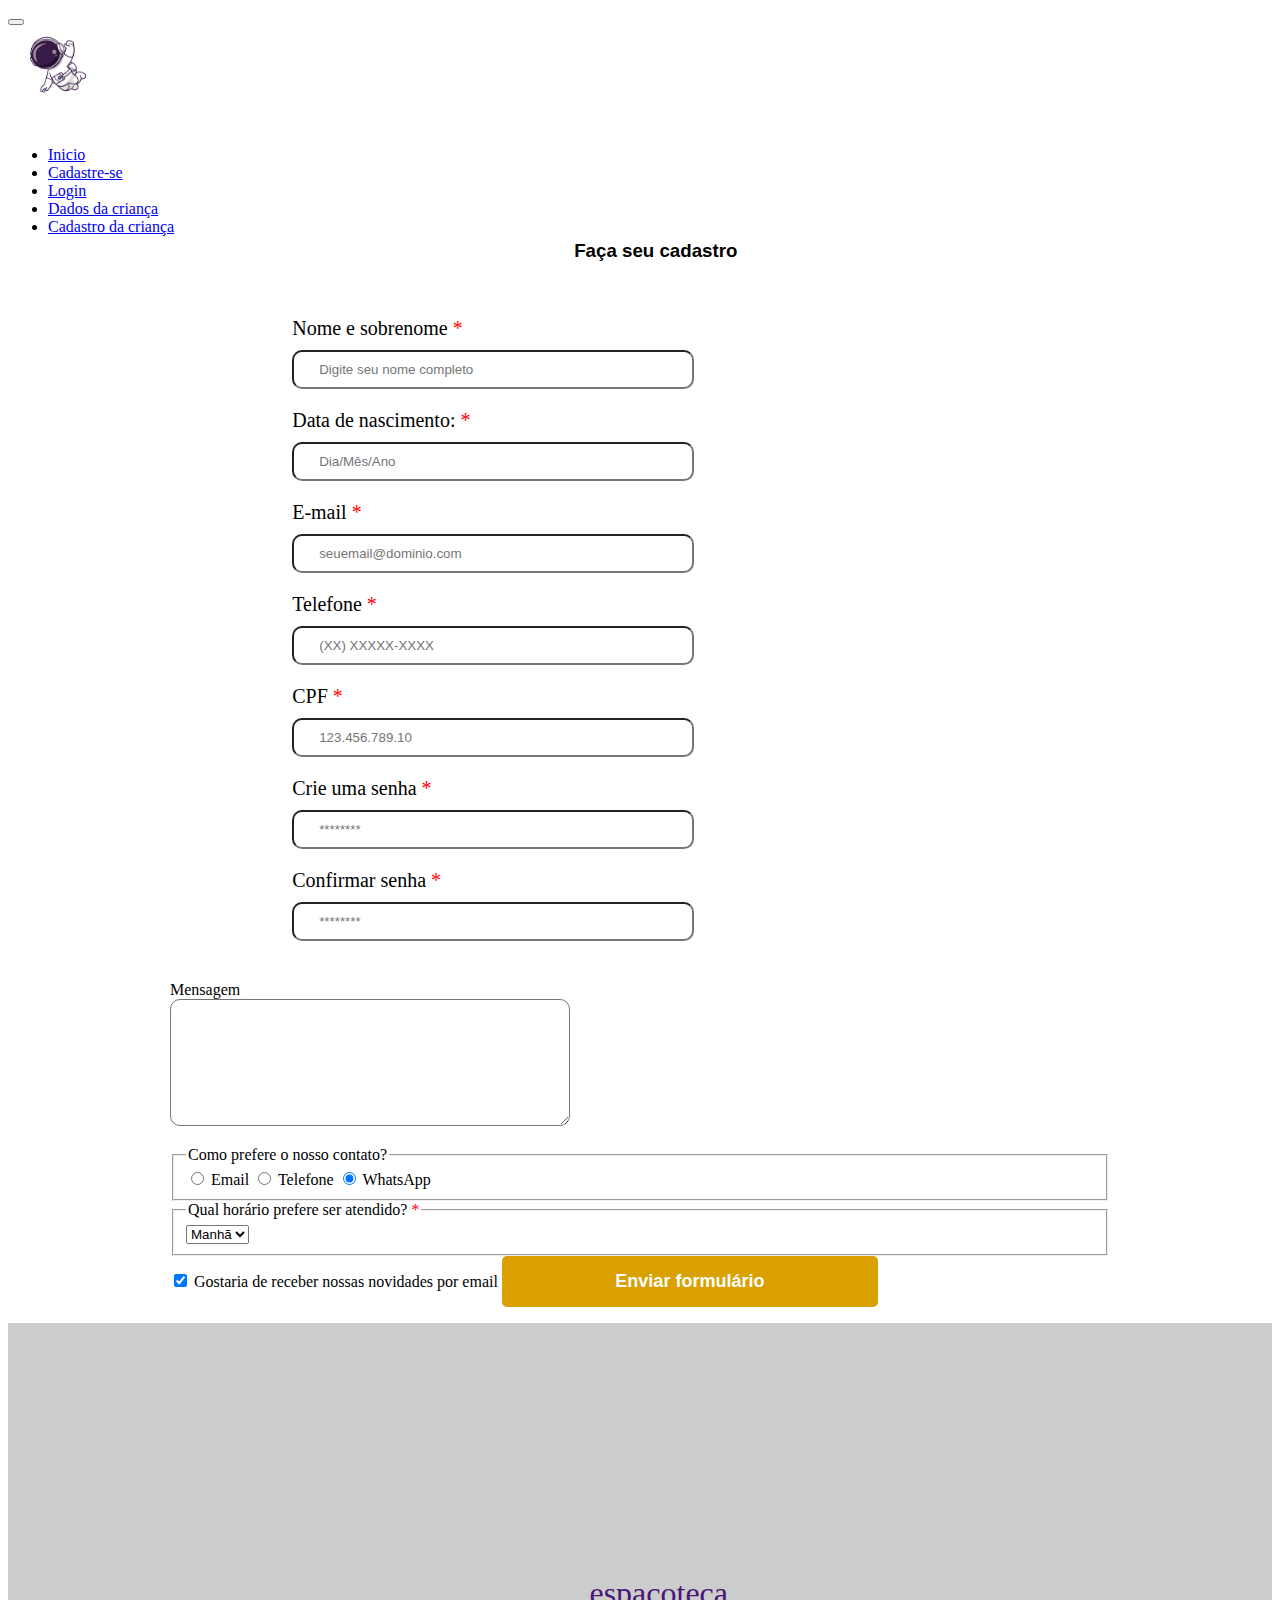
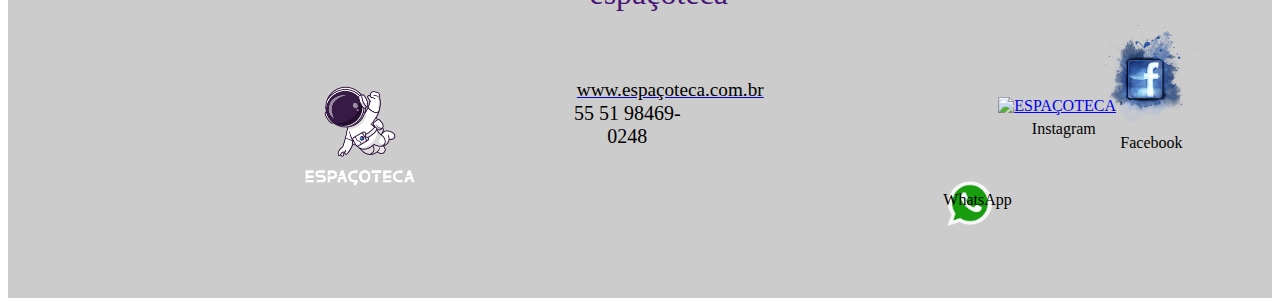
==== commit 0b4eadfe: "commit" ====
--- a/cadastre.html
+++ b/cadastre.html
@@ -87,7 +87,7 @@
       <input type="senha" id="senha" class="input-padrao" required placeholder="********">
 
       <label for="confirmarsenha" class="required"> Confirmar senha </label>
-      <input type="confirmarsenha" id="senha" class="input-padrao" required placeholder="********">
+      <input type="confirmarsenha" id="senha" class="input-padrao" required placeholder="********"></form>
 
 
       <label for="mensagem"> Mensagem </label>
@@ -123,7 +123,9 @@
 
       <input type="submit" value="Enviar formulário" class="enviar">
 
-    </form>
+
+
+    
   </main>
 
 
--- a/estilo.css
+++ b/estilo.css
@@ -1,4 +1,3 @@
-
 .rodape {
   position: relative;
   top: 16px;
@@ -10,8 +9,12 @@
 }
 
 div .carousel-inner {
-  background-color: black;
-
+  background-color: rgb(0, 0, 0);
+
+}
+
+body {
+  background-color: rgb(204, 204, 204);
 }
 
 .img1 {
@@ -20,11 +23,62 @@
   /* Vê o texto mais claramente acima do background */
 }
 
-
-.botoes {
-  position: relative;
-  bottom: 3153px;
+form {
+  position: relative;
+  margin: 40px 0;
+  right: 28%;
+  left: 13%;
+
+}
+
+
+.botão {
+  position: relative;
+  top: 507px;
+  left: 33%;
+  width: 15%;
+  padding: 15px 0;
+  background: rgb(158, 7, 108);
+  color: white;
+  border: none;
+  font-weight: bold;
+  font-size: 18px;
+  border-radius: 5px;
+  cursor: pointer;
   z-index: 9999;
+}
+
+.botão:hover {
+  background: rgb(190, 36, 157);
+  transform: scale(1.2);
+  transform: rotate(1deg);
+}
+
+
+.botao-login {
+  position: relative;
+  top: 11px;
+  left: 0%;
+  width: 20%;
+  padding: 15px 0;
+  background: rgb(191, 82, 255);
+  color: white;
+  border: none;
+  font-weight: bold;
+  font-size: 18px;
+  border-radius: 20px;
+  cursor: pointer;
+  z-index: 9999;
+}
+
+.botao-login:hover {
+  transform: scale(1.2);
+  transform: rotate(1deg);
+}
+
+#esqueci {
+  position: relative;
+  top: 15px;
 }
 
 #espaco-teca {
@@ -52,6 +106,7 @@
 
 form {
   margin: 40px 0;
+
 }
 
 form label,
@@ -65,7 +120,8 @@
   display: block;
   margin: 0 0 20px;
   padding: 10px 25px;
-  width: 50%;
+  width: 37%;
+  border-radius: 10px;
 }
 
 .checkbox {
@@ -120,15 +176,16 @@
 }
 
 #fundo-body {
-  background: linear-gradient(#a109afb0, #924f9a, #ffc107d1);
+  background: white;
 }
 
 #faça-login {
   color: rgb(0, 0, 0);
   font-family: Arial, Helvetica, sans-serif;
   position: relative;
-  left: 30%;
+  left: 0%;
   bottom: 36px;
+
 }
 
 #wpp {
@@ -192,7 +249,7 @@
 }
 
 #fundo-login {
-  background: linear-gradient(#a109afb0, #924f9a, #ffc107d1);
+  background: white;
 }
 
 .img-1 {
@@ -265,7 +322,8 @@
 #p-fundo1 {
   position: relative;
   font-size: 47px;
-  right: 33%;
+  right: 2%;
+  width: 34%;
   color: black;
   font-family: serif;
   top: 20px;
@@ -447,21 +505,26 @@
 
 .bemvindos {
   position: relative;
-  left: 33%;
+  left: 26%;
   font-size: 59px;
   color: #fff;
   text-align: center;
-  top: 204px;
+  top: 362px;
   width: 717px;
   line-height: 30px;
   height: 30px;
   z-index: 9999;
 }
 
-.p-bemvindos {
-  position: relative;
-  top: 132px;
+#p-bemvindos {
+  position: relative;
+  color: #fff;
+
+  top: 465px;
+  width: 572px;
+  left: 27%;
   font-size: 29px;
+  z-index: 9999;
 }
 
 .regras {
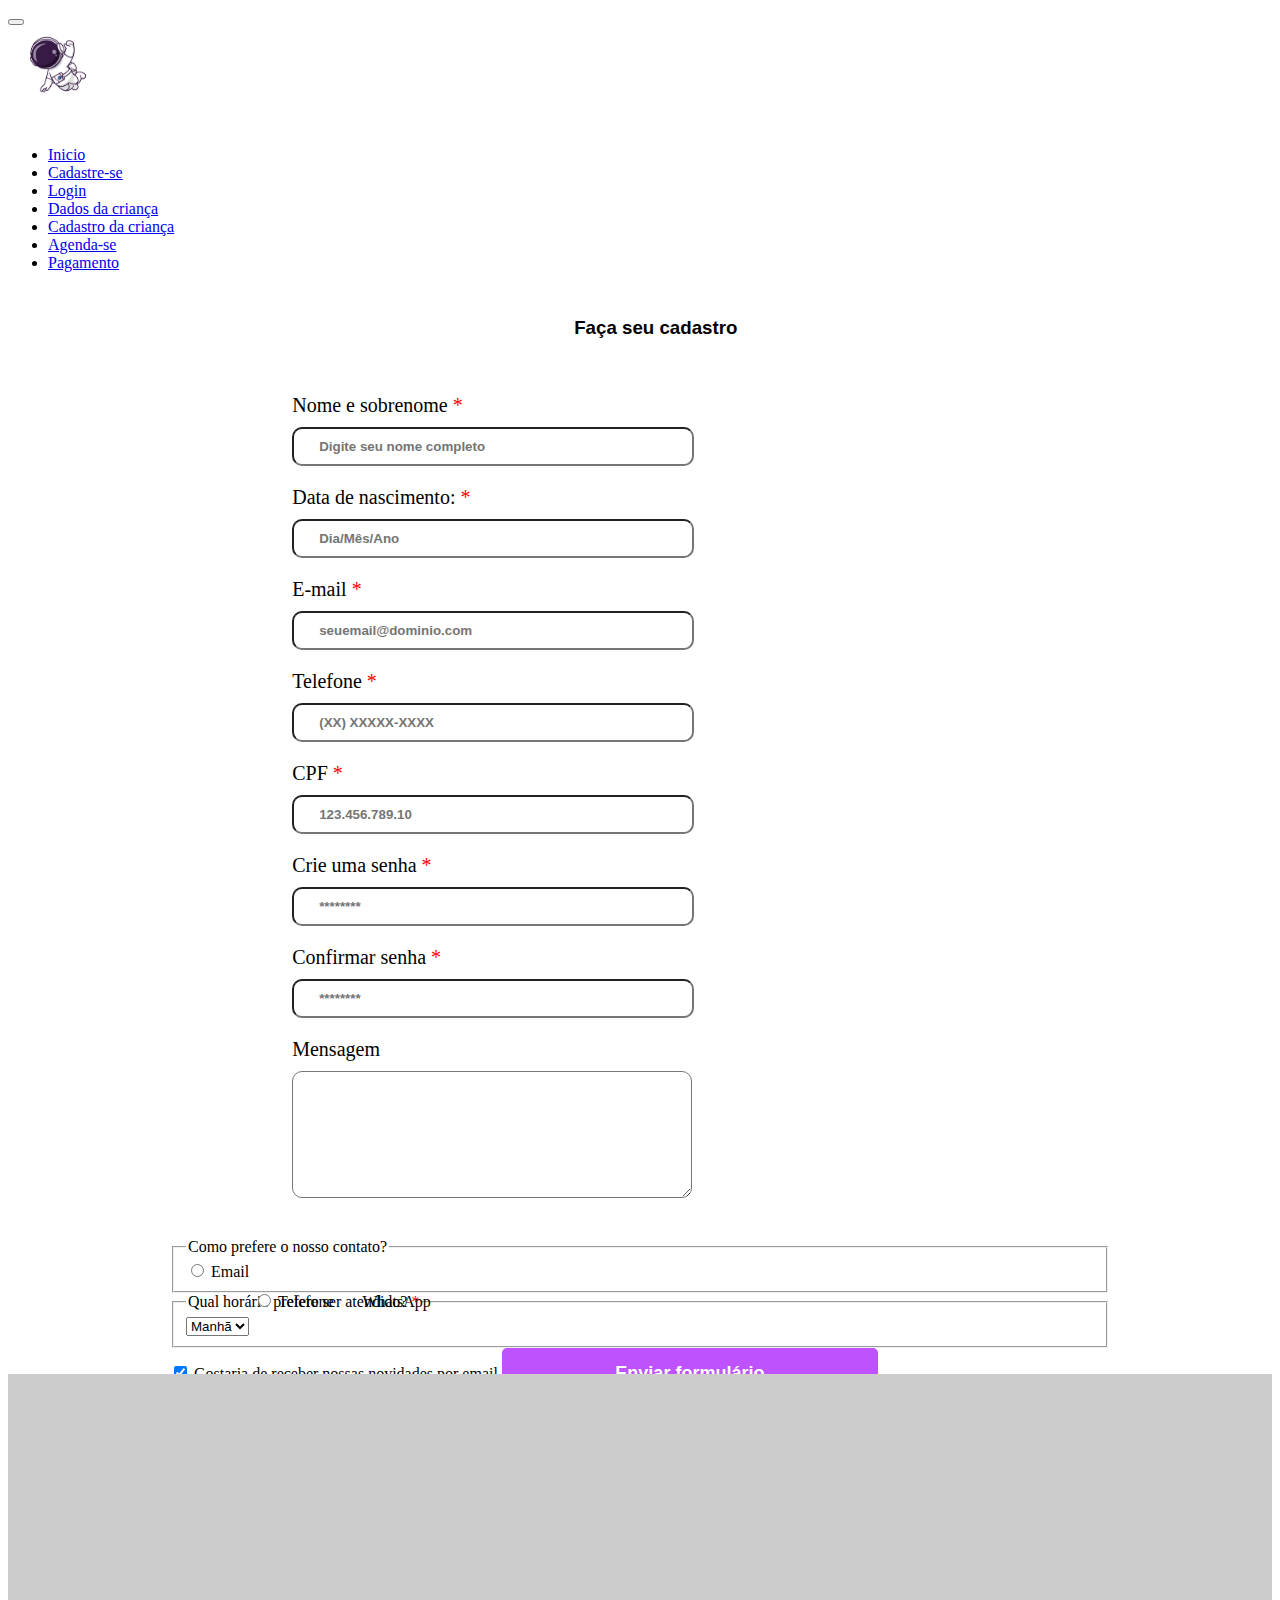
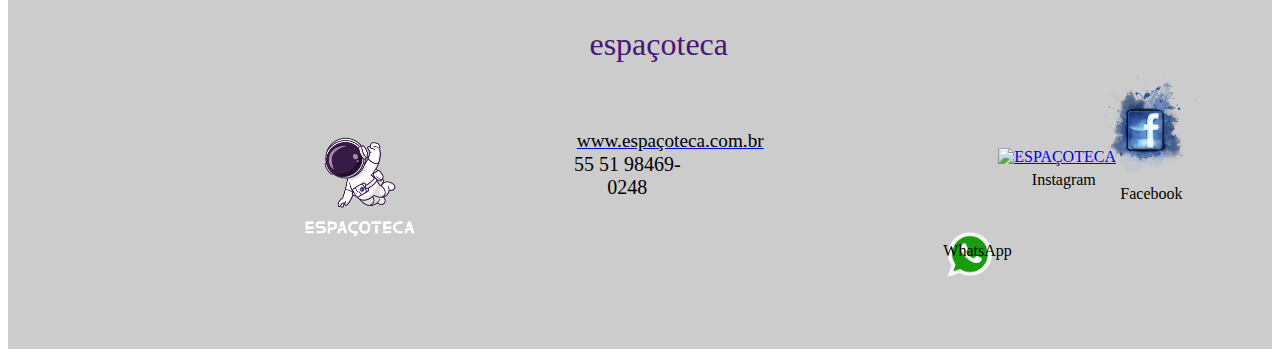
==== commit 8d3bb585: "Alterações na pagina de login" ====
--- a/cadastre.html
+++ b/cadastre.html
@@ -54,20 +54,31 @@
           <li class="nav-item">
             <a class="nav-link" href="cadastrocriança.html"> Cadastro da criança </a>
           </li>
+
+          <li class="nav-item">
+            <a class="nav-link" href="agendar.html"> Agenda-se </a>
+          </li>
+
+          <li class="nav-item">
+            <a class="nav-link" href="pagamento.css"> Pagamento </a>
+          </li>
+
+
         </ul>
       </div>
     </div>
   </nav>
 
+
   <main>
     <form>
 
 
 
       <div class="cadastro">
-
         <h3>Faça seu cadastro </h3>
       </div>
+
       <label for="nomesobrenome" class="required"> Nome e sobrenome </label>
       <input type="text" id="Nomesobrenome" class="input-padrao" required placeholder="Digite seu nome completo">
 
@@ -87,45 +98,48 @@
       <input type="senha" id="senha" class="input-padrao" required placeholder="********">
 
       <label for="confirmarsenha" class="required"> Confirmar senha </label>
-      <input type="confirmarsenha" id="senha" class="input-padrao" required placeholder="********"></form>
+      <input type="confirmarsenha" id="senha" class="input-padrao" required placeholder="********">
+
 
 
       <label for="mensagem"> Mensagem </label>
       <textarea cols="63" rows="7" id="mensagem" class="input-padrao"> </textarea>
 
-      <fieldset>
-        <legend>Como prefere o nosso contato?</legend>
-
-        <label for="radio-email"><input type="radio" name="contato" value="email" id="radio-email"> Email</label>
-
-        <label for="radio-telefone"><input type="radio" name="contato" value="telefone" id="radio-telefone">
-          Telefone</label>
-
-        <label for="radio-whatsapp"><input type="radio" name="contato" value="whatsapp" id="radio-whatsapp" checked>
-          WhatsApp</label>
-
-
-      </fieldset>
-
-      <fieldset>
-        <legend class="required"> Qual horário prefere ser atendido?</legend>
-        <select>
-          <option>Manhã</option>
-          <option>Tarde</option>
-
-        </select>
-      </fieldset>
-
-
-      <label><input type="checkbox" checked> Gostaria de receber nossas novidades por email</label>
-
-      </label>
-
-      <input type="submit" value="Enviar formulário" class="enviar">
-
-
-
-    
+    </form>
+
+    <fieldset>
+      <legend>Como prefere o nosso contato?</legend>
+
+      <label for="email" class="email"><input type="radio" name="contato" value="email" id="email"> Email</label>
+
+      <label for="telefone" class="telefone"><input type="radio" name="contato" value="telefone" id="telefone">
+        Telefone</label>
+
+      <label for="whatsapp" class="radio-wpp"><input type="radio" name="contato" value="whatsapp" id="wpp" checked>
+        WhatsApp</label>
+
+
+
+
+
+    </fieldset>
+
+    <fieldset>
+      <legend class="required"> Qual horário prefere ser atendido?</legend>
+      <select>
+        <option>Manhã</option>
+        <option>Tarde</option>
+
+      </select>
+    </fieldset>
+
+
+    <label><input type="checkbox" checked> Gostaria de receber nossas novidades por email</label>
+
+    </label>
+
+    <input type="submit" value="Enviar formulário" class="enviar">
+
   </main>
 
 
--- a/estilo.css
+++ b/estilo.css
@@ -57,7 +57,7 @@
 
 .botao-login {
   position: relative;
-  top: 11px;
+  bottom: 22px;
   left: 0%;
   width: 20%;
   padding: 15px 0;
@@ -78,7 +78,12 @@
 
 #esqueci {
   position: relative;
-  top: 15px;
+  font-weight: bold;
+  color: rgb(191, 82, 255);
+  width: 186px;
+  top: 1px;
+  font-size: 16px;
+
 }
 
 #espaco-teca {
@@ -101,7 +106,9 @@
 
 main {
   width: 940px;
+  position: relative;
   margin: 0 auto;
+  top: 41px;
 }
 
 form {
@@ -122,6 +129,7 @@
   padding: 10px 25px;
   width: 37%;
   border-radius: 10px;
+  font-weight: bold;
 }
 
 .checkbox {
@@ -131,7 +139,7 @@
 .enviar {
   width: 40%;
   padding: 15px 0;
-  background: rgb(218, 160, 0);
+  background: rgb(191, 82, 255);
   color: white;
   border: none;
   font-weight: bold;
@@ -142,7 +150,7 @@
 }
 
 .enviar:hover {
-  background: rgb(255, 200, 0);
+  background: rgb(195, 90, 255);
   transform: scale(1.2);
   transform: rotate(1deg);
 }
@@ -179,14 +187,7 @@
   background: white;
 }
 
-#faça-login {
-  color: rgb(0, 0, 0);
-  font-family: Arial, Helvetica, sans-serif;
-  position: relative;
-  left: 0%;
-  bottom: 36px;
-
-}
+
 
 #wpp {
   position: relative;
@@ -529,4 +530,94 @@
 
 .regras {
   position: relative;
+}
+
+.telefone {
+  position: relative;
+  top: 30px;
+}
+
+.radio-wpp {
+  position: relative;
+  top: 30px;
+}
+
+table {
+  border-collapse: collapse;
+  background: white;
+  color: black;
+}
+
+th,
+td {
+  font-weight: bold;
+}
+
+.calendario {
+  position: relative;
+  width: 100%;
+  height: 564px;
+}
+
+#cadeado {
+  position: relative;
+  width: 38px;
+  top: 8px;
+  left: 300px;
+  z-index: 9999;
+}
+
+#usuario {
+  position: relative;
+  width: 75px;
+  bottom: 64px;
+  left: 139px;
+}
+
+.input-login {
+  position: relative;
+  display: block;
+  margin: 0 0 20px;
+  padding: 10px 25px;
+  width: 37%;
+  top: -35px;
+  border-radius: 10px;
+  font-weight: bold;
+}
+
+.sim {
+  position: relative;
+  font-size: 16px;
+  bottom: 33px;
+  font-weight: bold;
+  left: 219px;
+  color: rgb(191, 82, 255);
+  width: 66px;
+}
+
+.nao {
+  position: relative;
+  font-size: 16px;
+  bottom: 67px;
+  left: 316px;
+  font-weight: bold;
+  color: rgb(191, 82, 255);
+  width: 66px;
+}
+
+.dados-login {
+  position: relative;
+  color: rgb(191, 82, 255);
+  bottom: 40px;
+  font-weight: bold;
+  left: 220px;
+  font-size: 16px;
+}
+
+#botao-sim {
+  position: relative;
+}
+
+#botao-nao {
+  position: relative;
 }